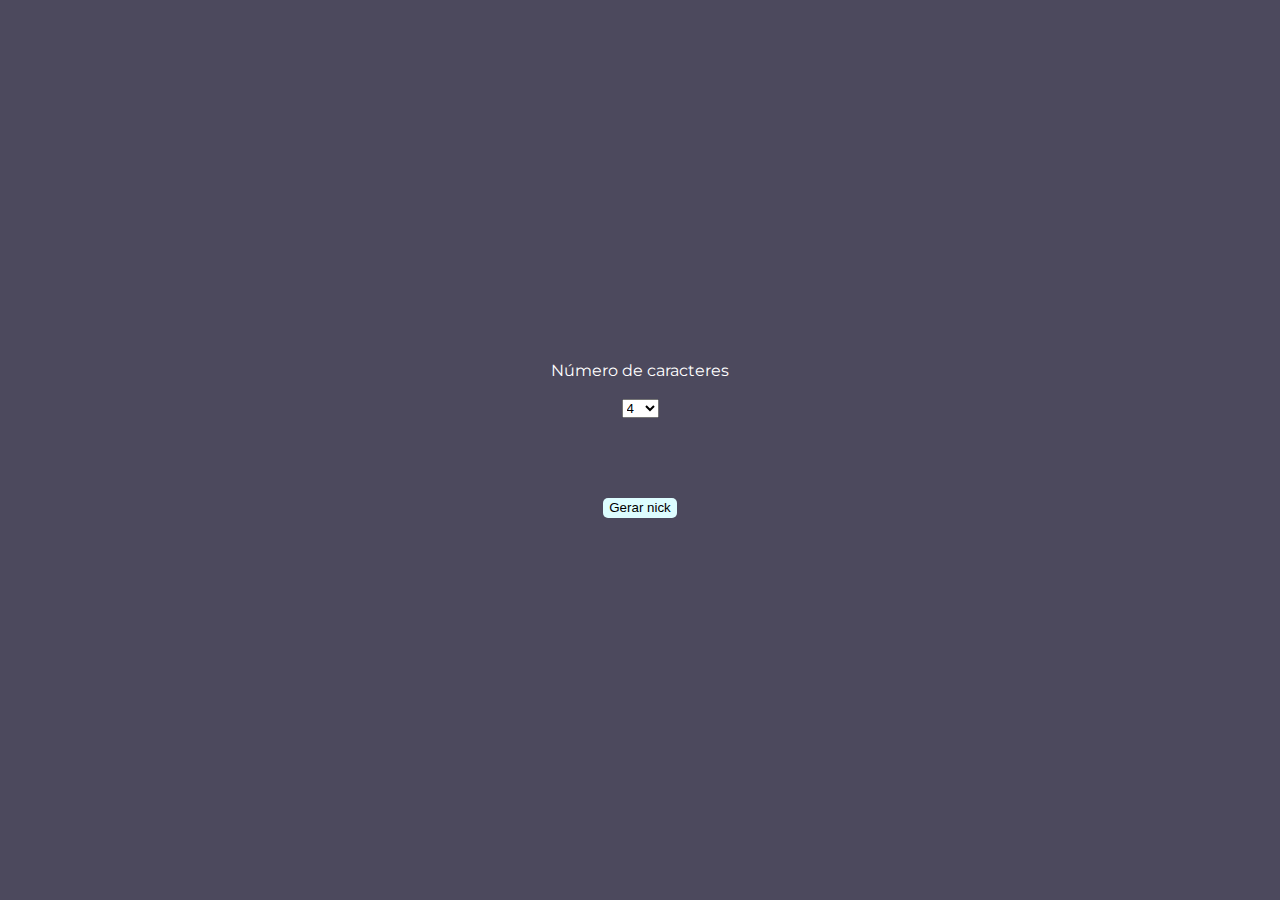
==== index.html @ a3cf50e6 "logica" ====
<!DOCTYPE html>
<html lang="pt-BR">
<head>
    <meta charset="UTF-8">
    <meta http-equiv="X-UA-Compatible" content="IE=edge">
    <meta name="viewport" content="width=device-width, initial-scale=1.0">
    <title>Gerador de Nick</title>
    <link rel="stylesheet" href="./css/reset.css">
    <link rel="stylesheet" href="./css/style.css">
    <link rel="preconnect" href="https://fonts.googleapis.com">
    <link rel="preconnect" href="https://fonts.gstatic.com" crossorigin>
    <link href="https://fonts.googleapis.com/css2?family=Montserrat:ital,wght@0,100;0,200;0,300;0,400;0,500;0,600;0,700;0,800;0,900;1,100;1,200;1,300;1,400;1,500;1,600;1,700;1,800;1,900&display=swap" rel="stylesheet">
</head>
<body>
    <main id="flex-container">
        <label for="numberWord">Número de caracteres</label>
        <select name="letras" id="numberWord">
            <option value="2">4</option>
            <option value="4">6</option>
            <option value="6">8</option>
            <option value="8">10</option>

        </select>
        <span id="resultado"></span>
        <button id="btnTeste">Gerar nick</button>
    </main>
    <script src="./script/script.js"></script>
</body>
</html>
---- css/style.css ----
body {
    width: 100vw;
    height: 100vh;
    display: flex;
    justify-content: center;
    align-items: center;
    color: white;
    background-color: #4C495D;
    font-family: 'Montserrat', sans-serif;
}

#flex-container {
    display: flex;
    flex-wrap: wrap;
    flex-direction: column;
    width: 60%;
    height: 60%;
    border-radius: 12px;
    align-items: center;
    justify-content: center;
}

#resultado {
    margin: 20px 0px;
}
#numberWord {
    margin: 20px 0px;
}
#btnTeste {
    margin: 20px 0px;
    height: 20px;
    border: none;
    border-radius: 5px;
    background-color: rgb(221, 253, 255);
}

#btnTeste:hover {
    background-color: red;
}
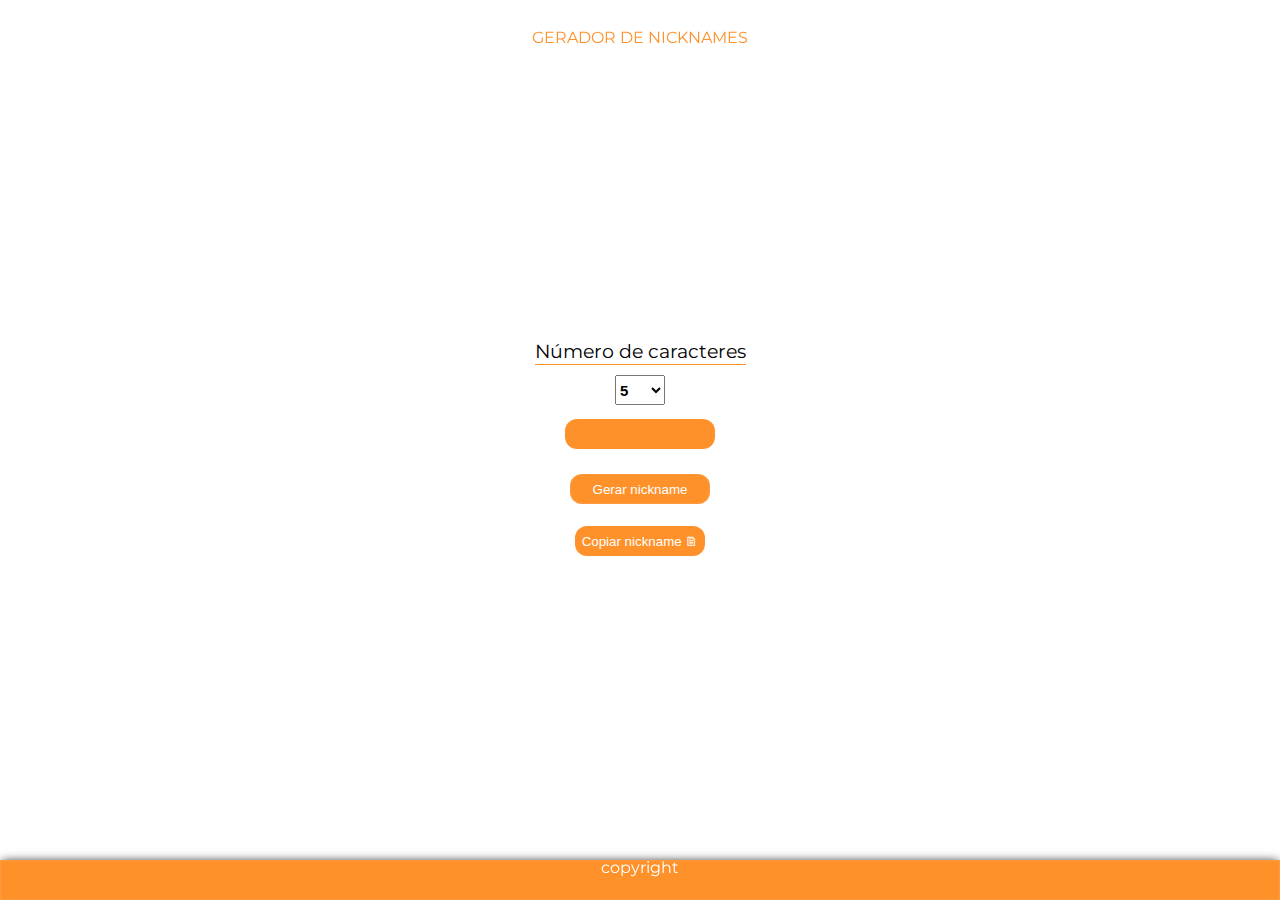
==== commit fc99da76: "css-initial" ====
--- a/index.html
+++ b/index.html
@@ -12,17 +12,24 @@
     <link href="https://fonts.googleapis.com/css2?family=Montserrat:ital,wght@0,100;0,200;0,300;0,400;0,500;0,600;0,700;0,800;0,900;1,100;1,200;1,300;1,400;1,500;1,600;1,700;1,800;1,900&display=swap" rel="stylesheet">
 </head>
 <body>
+    <header>GERADOR DE NICKNAMES</header>
     <main id="flex-container">
-        <label for="numberWord">Número de caracteres</label>
+        <label id="labelCaracter" for="numberWord">Número de caracteres</label>
         <select name="letras" id="numberWord">
+            <option value="1">3</option>
             <option value="2">4</option>
+            <option selected value="3">5</option>
             <option value="4">6</option>
+            <option value="5">7</option>
             <option value="6">8</option>
-            <option value="8">10</option>
 
         </select>
-        <span id="resultado"></span>
-        <button id="btnTeste">Gerar nick</button>
+        <div id="btnDiv">
+        <span id="resultado"> </span>
+        <button id="btnTeste">Gerar nickname</button>
+        <button id="btnCopy">Copiar nickname 🗎</button> 
+        </div>
+        <footer>copyright</footer>
     </main>
     <script src="./script/script.js"></script>
 </body>
--- a/css/style.css
+++ b/css/style.css
@@ -2,10 +2,11 @@
     width: 100vw;
     height: 100vh;
     display: flex;
+    margin: 0 auto;
     justify-content: center;
     align-items: center;
-    color: white;
-    background-color: #4C495D;
+    color: #000000;
+    background-color: #ffffff;
     font-family: 'Montserrat', sans-serif;
 }
 
@@ -13,27 +14,82 @@
     display: flex;
     flex-wrap: wrap;
     flex-direction: column;
-    width: 60%;
-    height: 60%;
     border-radius: 12px;
     align-items: center;
     justify-content: center;
 }
 
+header {
+    position: fixed;
+    margin: 30px 0px;
+    top: 0px;
+    text-align: center;
+    width: 100%;
+    height: 30px;
+    color: #ff912a;
+}
+
 #resultado {
-    margin: 20px 0px;
+    margin: 5px 0px;
+    width: 150px;
+    height: 30px;
+    text-align: center;
+    display: flex;
+    justify-content: center;
+    border-radius: 12px;
+    align-items: center;
+    color: white;
+    background-color: #ff912a;
 }
 #numberWord {
-    margin: 20px 0px;
+    margin: 10px 0px 9px 0px;
+    height: 30px;
+    width: 50px;
+    font-size: 15px;
+    font-weight: bolder;
+}
+#labelCaracter{
+    font-size: 1.2em;
+    padding-bottom: 3px;
+    border-bottom: #ff912a 1px solid;
+}
+#btnDiv{
+    display: flex;
+    flex-direction: column;
+    align-items: center;
+}
+
+#btnCopy {
+    margin: 20px 0px 2px 0px;
+    height: 30px;
+    width: 130px;
+    border: none;
+    border-radius: 12px;
+
+    color: white;
+    background-color: #ff912a
 }
 #btnTeste {
-    margin: 20px 0px;
-    height: 20px;
+    margin: 20px 0px 2px 0px;
+    height: 30px;
+    width: 140px;
     border: none;
-    border-radius: 5px;
-    background-color: rgb(221, 253, 255);
+    border-radius: 12px;
+    color: rgb(255, 255, 255);
+    background-color: #ff912a;
+    box-shadow: inset 0px 0px 2px #f5b376;
 }
 
-#btnTeste:hover {
-    background-color: red;
+#btnTeste:active, #btnCopy:active {
+    box-shadow: inset 0 0 2px #585858;
+}
+footer {
+    position: fixed;
+    text-align: center;
+    bottom: 0;
+    width: 100%;
+    height: 40px;
+    color: #ffffff;
+    background-color: #ff912a;
+    box-shadow: 0px 0px 10px -2px #000000,  inset 0px 0px 2px #f5b376;
 }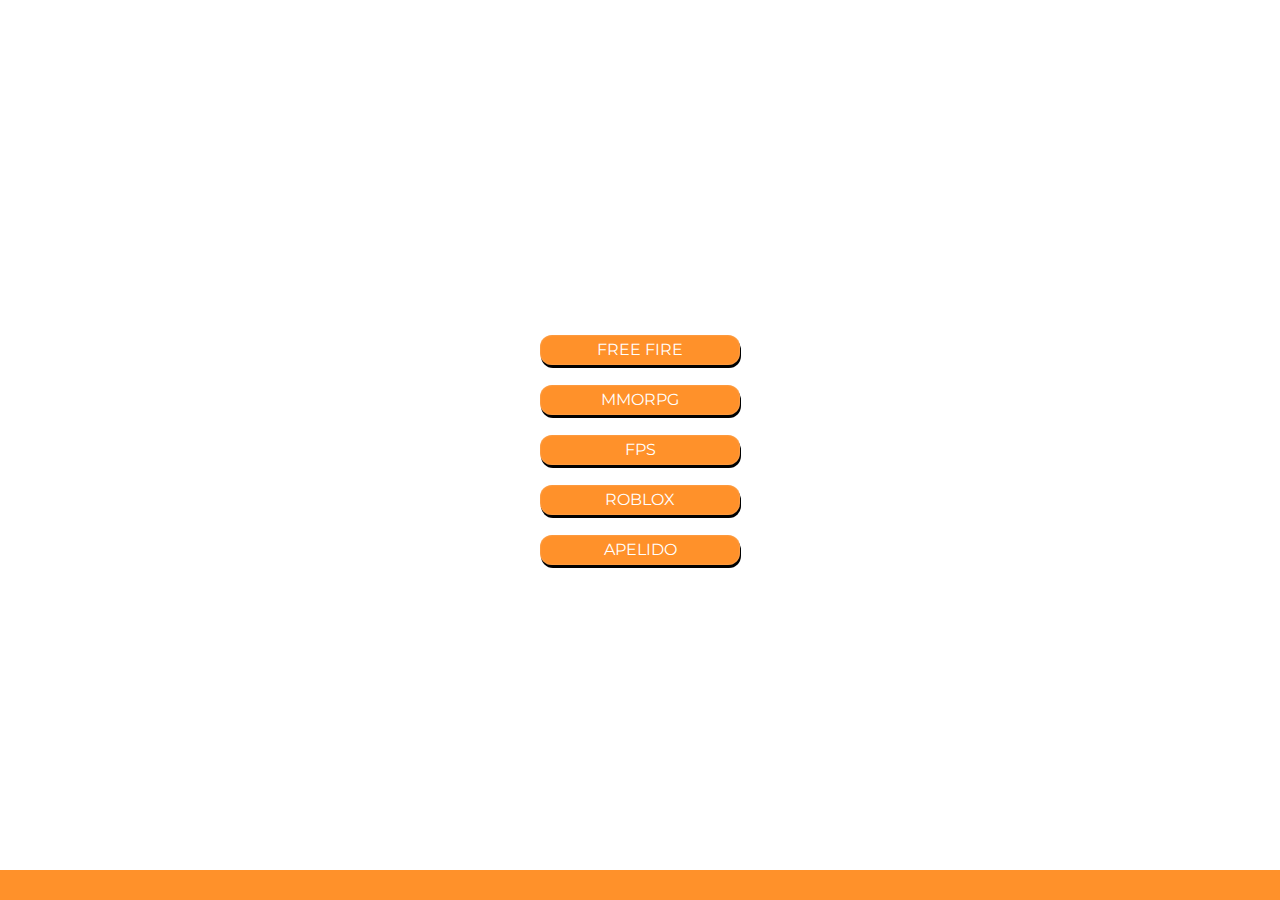
==== commit d474c17a: "newMenu" ====
--- a/index.html
+++ b/index.html
@@ -1,36 +1,31 @@
 <!DOCTYPE html>
-<html lang="pt-BR">
+<html lang="en">
 <head>
     <meta charset="UTF-8">
     <meta http-equiv="X-UA-Compatible" content="IE=edge">
     <meta name="viewport" content="width=device-width, initial-scale=1.0">
-    <title>Gerador de Nick</title>
+    <title>Document</title>
     <link rel="stylesheet" href="./css/reset.css">
-    <link rel="stylesheet" href="./css/style.css">
+    <link rel="stylesheet" href="./css/index.css">
     <link rel="preconnect" href="https://fonts.googleapis.com">
     <link rel="preconnect" href="https://fonts.gstatic.com" crossorigin>
     <link href="https://fonts.googleapis.com/css2?family=Montserrat:ital,wght@0,100;0,200;0,300;0,400;0,500;0,600;0,700;0,800;0,900;1,100;1,200;1,300;1,400;1,500;1,600;1,700;1,800;1,900&display=swap" rel="stylesheet">
 </head>
 <body>
-    <header>GERADOR DE NICKNAMES</header>
-    <main id="flex-container">
-        <label id="labelCaracter" for="numberWord">Número de caracteres</label>
-        <select name="letras" id="numberWord">
-            <option value="1">3</option>
-            <option value="2">4</option>
-            <option selected value="3">5</option>
-            <option value="4">6</option>
-            <option value="5">7</option>
-            <option value="6">8</option>
+    <main>
+        <section>
+            <ul id="menuUl">
+                <li class="menuLi">FREE FIRE</li>
+                <li class="menuLi">MMORPG</li>
+                <li class="menuLi">FPS</li>
+                <li class="menuLi">ROBLOX</li>
+                <li class="menuLi">APELIDO</li>
+            </ul>
+        </section>
+    </main>
+    <footer>
 
-        </select>
-        <div id="btnDiv">
-        <span id="resultado"> </span>
-        <button id="btnTeste">Gerar nickname</button>
-        <button id="btnCopy">Copiar nickname 🗎</button> 
-        </div>
-        <footer>copyright</footer>
-    </main>
-    <script src="./script/script.js"></script>
+    </footer>
 </body>
+<script src="./script/clickmenu.js"></script>
 </html>--- a/css/index.css
+++ b/css/index.css
@@ -0,0 +1,41 @@
+body {
+    width: 100vw;
+    height: 100vh;
+    font-family: 'Montserrat', sans-serif;
+    display: flex;
+    justify-content: center;
+    align-items: center;
+}
+#menuUl{
+    width: 200px;
+    height: 300px;
+    text-align: center;
+    display: flex;
+    flex-direction: column;
+    justify-content: center;
+}
+.menuLi {
+    user-select: none;
+    background-color: #ff912a ;
+    height: 30px;
+    border-radius: 12px;
+    color: white;
+    margin: 10px 0px;
+    display: flex;
+    align-items: center;
+    justify-content: center;
+    box-shadow: inset 0px 0px 2px #f5b376, 1px 3px 0px #000000;
+}
+.menuLi:hover{
+    cursor: pointer;
+}
+.menuLi:active {
+    box-shadow: inset 0px 0px 2px #000000, 1px 2px 0px #000000;
+}
+footer {
+    width: 100vw;
+    height: 30px;
+    bottom: 0px;
+    position: absolute;
+    background-color: #ff912a;
+}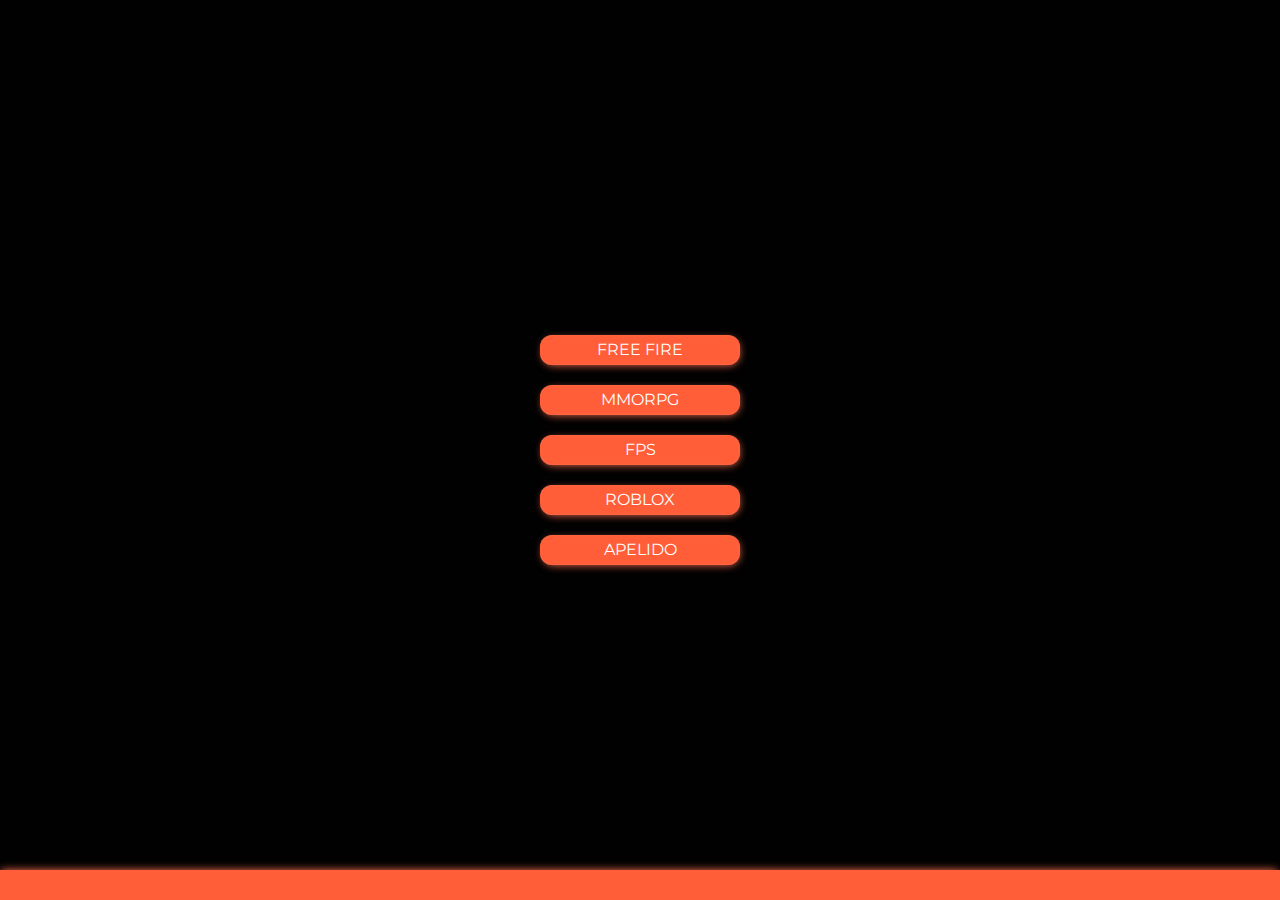
==== commit 8ec810bc: "insert-keyframe-on-menu" ====
--- a/index.html
+++ b/index.html
@@ -15,7 +15,7 @@
     <main>
         <section>
             <ul id="menuUl">
-                <li class="menuLi">FREE FIRE</li>
+                <li class="menuLi">FREE FIRE</li> 
                 <li class="menuLi">MMORPG</li>
                 <li class="menuLi">FPS</li>
                 <li class="menuLi">ROBLOX</li>
--- a/css/index.css
+++ b/css/index.css
@@ -1,3 +1,22 @@
+:root {
+    --orange: #FF5E38;
+    --orangeLight: #fd7253;
+}
+@keyframes slideInFromLeft {
+    0% {
+      transform: translateX(-300%);
+    }
+    90% {
+      transform: translateX(15%);
+    }
+    95% {
+      transform: translateX(-10%);
+    }
+    100% {
+      transform: translateX(0);
+    }
+  }
+  
 body {
     width: 100vw;
     height: 100vh;
@@ -5,8 +24,11 @@
     display: flex;
     justify-content: center;
     align-items: center;
+    background: #010101;
 }
-#menuUl{
+
+#menuUl {
+    animation: 1s ease-out 0s 1 slideInFromLeft;
     width: 200px;
     height: 300px;
     text-align: center;
@@ -14,9 +36,10 @@
     flex-direction: column;
     justify-content: center;
 }
+
 .menuLi {
     user-select: none;
-    background-color: #ff912a ;
+    background-color: var(--orange);
     height: 30px;
     border-radius: 12px;
     color: white;
@@ -24,18 +47,22 @@
     display: flex;
     align-items: center;
     justify-content: center;
-    box-shadow: inset 0px 0px 2px #f5b376, 1px 3px 0px #000000;
+    box-shadow: inset 0px 0px 2px var(--orangeLight), 1px 2px 8px -2px var(--orangeLight);
+    
 }
-.menuLi:hover{
+
+.menuLi:hover {
     cursor: pointer;
 }
 .menuLi:active {
     box-shadow: inset 0px 0px 2px #000000, 1px 2px 0px #000000;
 }
+
 footer {
     width: 100vw;
     height: 30px;
     bottom: 0px;
     position: absolute;
-    background-color: #ff912a;
+    background-color: var(--orange);
+    box-shadow: -1px -2px 8px -2px var(--orangeLight);;
 }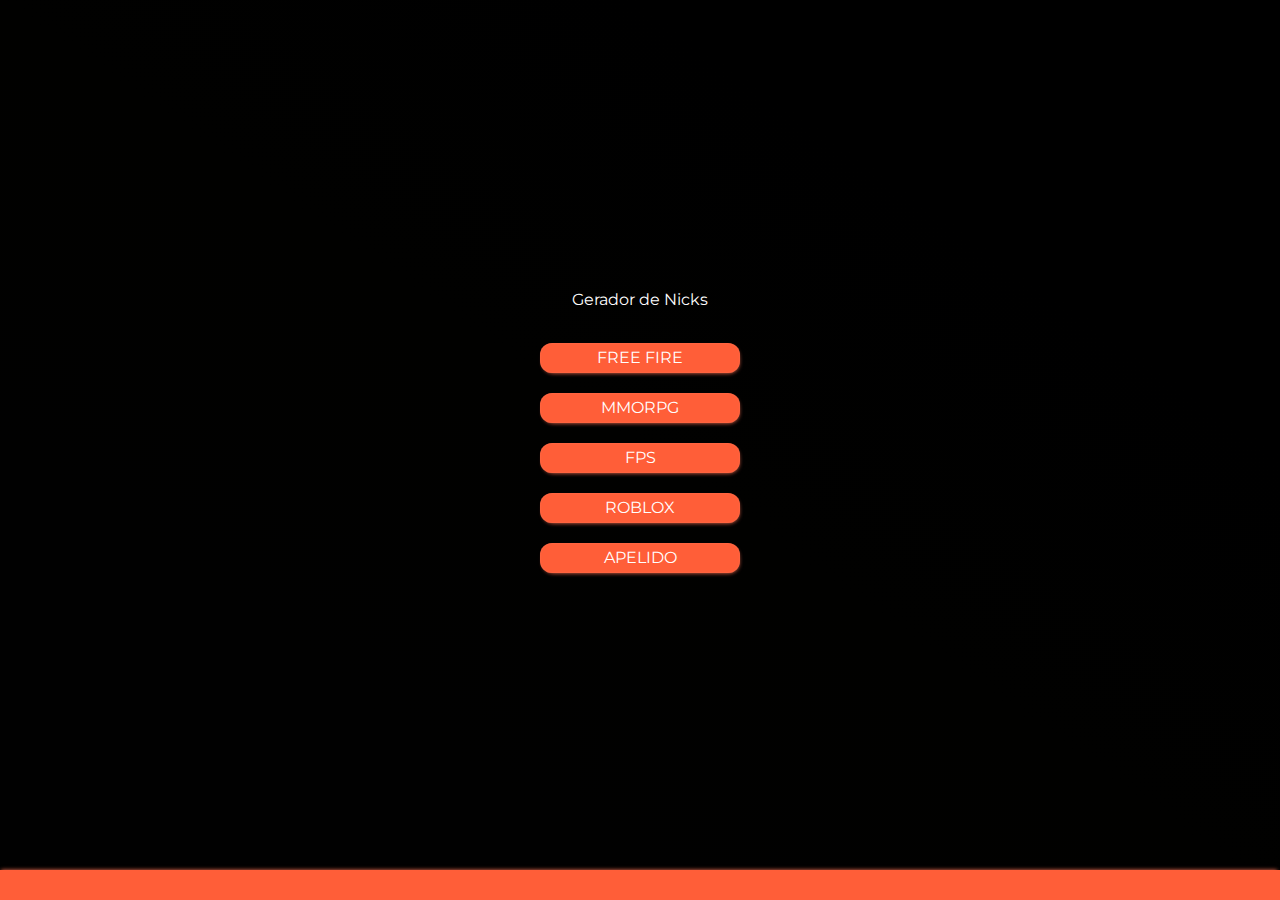
==== commit 3fcf02a8: "color-correction" ====
--- a/index.html
+++ b/index.html
@@ -13,6 +13,7 @@
 </head>
 <body>
     <main>
+        <h1>Gerador de Nicks</h1>
         <section>
             <ul id="menuUl">
                 <li class="menuLi">FREE FIRE</li> 
--- a/css/index.css
+++ b/css/index.css
@@ -1,6 +1,7 @@
 :root {
     --orange: #FF5E38;
     --orangeLight: #fd7253;
+    --white: #FDFDFD;
 }
 @keyframes slideInFromLeft {
     0% {
@@ -24,9 +25,13 @@
     display: flex;
     justify-content: center;
     align-items: center;
-    background: #010101;
+    background-image: linear-gradient(to right top, #010101, #010101, #010100, #000000, #000000);
 }
 
+main h1 {
+    text-align: center;
+    color: var(--white);
+}
 #menuUl {
     animation: 1s ease-out 0s 1 slideInFromLeft;
     width: 200px;
@@ -47,12 +52,14 @@
     display: flex;
     align-items: center;
     justify-content: center;
-    box-shadow: inset 0px 0px 2px var(--orangeLight), 1px 2px 8px -2px var(--orangeLight);
+    box-shadow: inset 0px 0px 2px var(--orangeLight), 1px 2px 4px -2px var(--orangeLight);
+    
     
 }
 
 .menuLi:hover {
     cursor: pointer;
+    transform: perspective(247px) rotateY(3deg);
 }
 .menuLi:active {
     box-shadow: inset 0px 0px 2px #000000, 1px 2px 0px #000000;
@@ -64,5 +71,5 @@
     bottom: 0px;
     position: absolute;
     background-color: var(--orange);
-    box-shadow: -1px -2px 8px -2px var(--orangeLight);;
+    box-shadow: -1px -2px 4px -2px var(--orangeLight);;
 }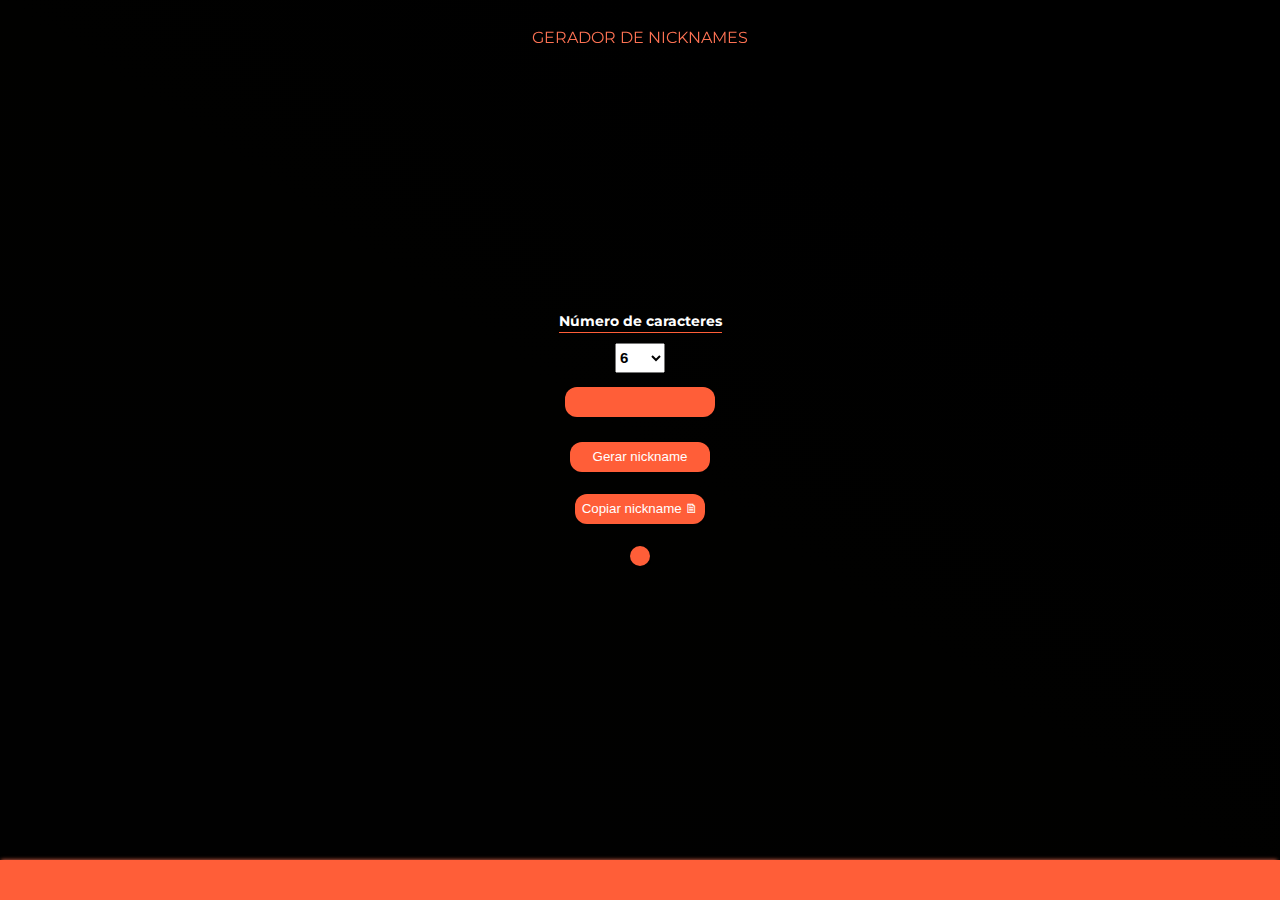
==== commit 73ef29fa: "finish" ====
--- a/index.html
+++ b/index.html
@@ -1,32 +1,37 @@
 <!DOCTYPE html>
-<html lang="en">
+<html lang="pt-BR">
 <head>
     <meta charset="UTF-8">
     <meta http-equiv="X-UA-Compatible" content="IE=edge">
     <meta name="viewport" content="width=device-width, initial-scale=1.0">
-    <title>Document</title>
+    <title>Gerador de Nick</title>
     <link rel="stylesheet" href="./css/reset.css">
-    <link rel="stylesheet" href="./css/index.css">
+    <link rel="stylesheet" href="./css/style.css">
     <link rel="preconnect" href="https://fonts.googleapis.com">
     <link rel="preconnect" href="https://fonts.gstatic.com" crossorigin>
     <link href="https://fonts.googleapis.com/css2?family=Montserrat:ital,wght@0,100;0,200;0,300;0,400;0,500;0,600;0,700;0,800;0,900;1,100;1,200;1,300;1,400;1,500;1,600;1,700;1,800;1,900&display=swap" rel="stylesheet">
 </head>
 <body>
-    <main>
-        <h1>Gerador de Nicks</h1>
-        <section>
-            <ul id="menuUl">
-                <li class="menuLi">FREE FIRE</li> 
-                <li class="menuLi">MMORPG</li>
-                <li class="menuLi">FPS</li>
-                <li class="menuLi">ROBLOX</li>
-                <li class="menuLi">APELIDO</li>
-            </ul>
-        </section>
+    <header>GERADOR DE NICKNAMES</header>
+    <main id="flex-container">
+        <label id="labelCaracter" for="numberWord">Número de caracteres</label>
+        <select name="letras" id="numberWord">
+            <option value="2">4</option>
+            <option selected value="4">6</option>
+            <option value="5">7</option>
+            <option value="6">8</option>
+
+        </select>
+        <div id="btnDiv">
+        <span id="resultado"> </span>
+        <button id="btnGerar">Gerar nickname</button>
+        <button id="btnCopy">Copiar nickname 🗎</button> 
+        </div>
+        <div id="tagsDiv" >
+            
+        </div>
+        <footer></footer>
     </main>
-    <footer>
-
-    </footer>
+    <script src="./script/script.js"></script>
 </body>
-<script src="./script/clickmenu.js"></script>
 </html>--- a/css/style.css
+++ b/css/style.css
@@ -0,0 +1,143 @@
+:root {
+    --orange: #FF5E38;
+    --orangeLight: #fd7253;
+    --white: #FDFDFD;
+}
+
+body {
+    width: 100vw;
+    height: 100vh;
+    display: flex;
+    margin: 0 auto;
+    justify-content: center;
+    align-items: center;
+    color: #000000;
+    background-image: linear-gradient(to right top, #010101, #010101, #010100, #000000, #000000);
+    font-family: 'Montserrat', sans-serif;
+}
+
+#flex-container {
+    display: flex;
+    flex-wrap: wrap;
+    flex-direction: column;
+    border-radius: 12px;
+    align-items: center;
+    justify-content: center;
+}
+
+header {
+    position: fixed;
+    margin: 30px 0px;
+    top: 0px;
+    text-align: center;
+    width: 100%;
+    height: 30px;
+    color: var(--orangeLight);
+}
+
+#tagsDiv {
+    cursor: pointer;
+    background-color: var(--orange);
+    box-shadow: 1px 3px 0px #000000;
+    border-radius: 12px;
+    flex-wrap: wrap;
+    justify-content: space-around;
+    align-items: center;
+    padding: 10px;
+    color: white;
+    margin: 20px 0px;
+}
+
+#tagsDiv p {
+    width: 100%;
+    text-align: center;
+    margin: 10px 0px;
+    
+}
+
+#tagsDiv label {
+    cursor: pointer;
+}
+
+.tagsRadio {
+    cursor: pointer;
+    margin: 60px;
+}
+
+#resultado {
+    margin: 5px 0px;
+    width: 150px;
+    height: 30px;
+    text-align: center;
+    display: flex;
+    justify-content: center;
+    border-radius: 12px;
+    align-items: center;
+    color: white;
+    background-color: var(--orange);
+    box-shadow: 1px 3px 0px #000000;
+
+}
+
+#numberWord {
+    margin: 10px 0px 9px 0px;
+    height: 30px;
+    width: 50px;
+    font-size: 15px;
+    font-weight: bolder;
+}
+
+#labelCaracter {
+    color: white;
+    font-weight: bold;
+    font-size: 0.9em;
+    padding-bottom: 3px;
+    border-bottom: var(--orange) 1px solid;
+}
+
+#btnDiv {
+    display: flex;
+    flex-direction: column;
+    align-items: center;
+}
+
+#btnCopy {
+    margin: 20px 0px 2px 0px;
+    height: 30px;
+    width: 130px;
+    border: none;
+    border-radius: 12px;
+    box-shadow: 1px 3px 0px #000000;
+    color: white;
+    background-color: var(--orange);
+}
+
+#btnGerar {
+    margin: 20px 0px 2px 0px;
+    height: 30px;
+    width: 140px;
+    border: none;
+    border-radius: 12px;
+    color: rgb(255, 255, 255);
+    background-color: var(--orange);
+    box-shadow: inset 0px 0px 2px var(--orangeLight);
+    box-shadow: 1px 3px 0px #000000;
+    transition: all 1s ease-in-out;
+}
+
+#btnGerar:active,
+#btnCopy:active {
+    box-shadow: inset 0px 0px 2px #000000, 1px 2px 0px #000000;
+}
+
+footer {
+    position: fixed;
+    text-align: center;
+    bottom: 0;
+    width: 100%;
+    height: 40px;
+    color: #ffffff;
+    background-color: var(--orange);
+    box-shadow: -1px -2px 4px -2px var(--orangeLight);
+}
+
